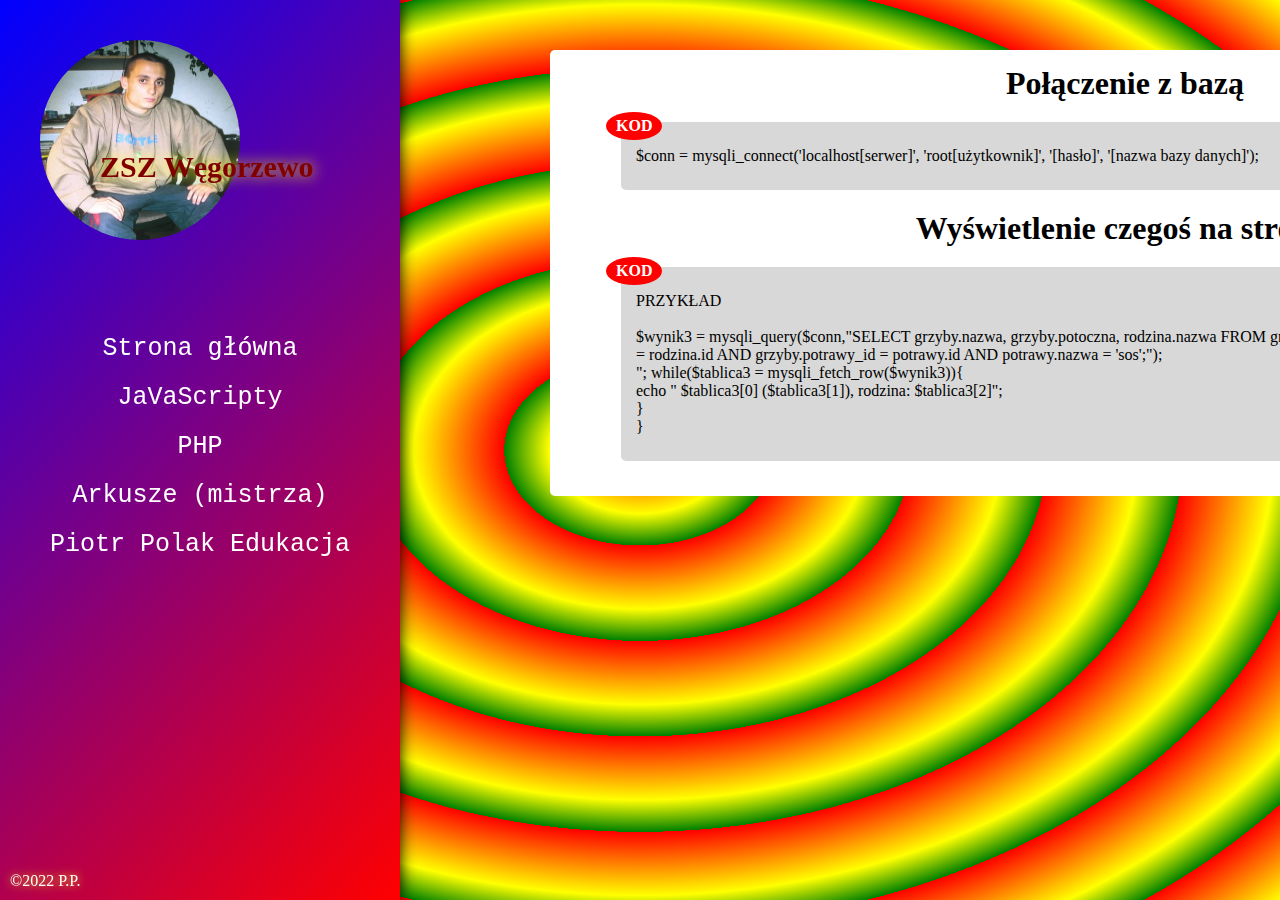
==== php.html @ b1805c00 "jaro" ====
<!DOCTYPE html>
<html lang="pl">
  <head>
    <meta charset="UTF-8" />
    <meta http-equiv="X-UA-Compatible" content="IE=edge" />
    <meta name="viewport" content="width=device-width, initial-scale=1.0" />
    <title>ZSZ - Strona główna</title>
    <link rel="stylesheet" href="style.css" />
    <script src="script.js"></script>
  </head>
  <body>
    <div class="flex-container">
      <nav>
        <section class="nav-logo">
          <a href="index.html"
            ><img class="nav-img" src="magik.webp" alt="logo" />
            <h1 class="nav-h1">ZSZ Węgorzewo</h1></a
          >
        </section>
        <section class="nav-list">
          <ul>
            <li><a href="index.html">Strona główna</a></li>
            <li><a href="javascript.html">JaVaScripty</a></li>
            <li><a href="#">PHP</a></li>
            <li>
              <a
                href="https://github.com/Chr1skyy/egzamin-zawodowy-2"
                target="_blank"
                >Arkusze (mistrza)</a
              >
            </li>
            <li>
              <a href="https://piotrpolakedu.cba.pl" target="_blank"
                >Piotr Polak Edukacja</a
              >
            </li>
          </ul>
        </section>
        <p>©2022 P.P.</p>
      </nav>
      <main>
        <section class="dupa-php">
          <h1>Połączenie z bazą</h1>
          <code>
            $conn = mysqli_connect('localhost[serwer]', 'root[użytkownik]',
            '[hasło]', '[nazwa bazy danych]');
          </code>

          <h1>Wyświetlenie czegoś na stronie</h1>
          <code>
            PRZYKŁAD <br /><br />
            $wynik3 = mysqli_query($conn,"SELECT grzyby.nazwa, grzyby.potoczna,
            rodzina.nazwa FROM grzyby, rodzina, potrawy WHERE grzyby.rodzina_id
            = rodzina.id AND grzyby.potrawy_id = potrawy.id AND potrawy.nazwa =
            'sos';"); <br />
            "; while($tablica3 = mysqli_fetch_row($wynik3)){<br />
            echo " $tablica3[0] ($tablica3[1]), rodzina: $tablica3[2]";<br />
            }<br />
            }
          </code>
        </section>
      </main>
    </div>
  </body>
</html>
---- style.css ----
* {
  margin: 0;
  padding: 0;
  box-sizing: border-box;
}

body {
  background-image: repeating-radial-gradient(red, yellow 10%, green 15%);
  background-attachment: fixed;
}

.flex-container {
  display: flex;
}

nav {
  height: 100vh;
  width: 400px;
  background-image: linear-gradient(-45deg, red, blue);
  position: fixed;
  box-shadow: 0 0 15px black;
}

.nav-logo {
  position: relative;
}

.nav-img {
  height: 200px;
  width: 200px;
  border-radius: 50%;
  margin: 40px;
  margin-bottom: 90px;
  /* top: 40px;
  left: 40px;
  position: absolute; */
}

.nav-h1 {
  font-family: "Comic sans MS";
  font-size: 30px;
  color: #800000;
  top: 150px;
  left: 100px;
  text-shadow: 0 0 15px yellow;
  position: absolute;
}

.nav-img:hover {
  box-shadow: 0 0 20px white;
}

.nav-list {
  font-family: monospace;
  font-size: 25px;
  text-align: center;
}

.nav-list li {
  margin-bottom: 20px;
}

.nav-list a {
  display: inline-block;
}

.nav-list a:link,
.nav-list a:visited {
  color: #fff;
  text-decoration: none;
}

.nav-list a:hover,
.nav-list a:active {
  color: #800000;
  text-transform: uppercase;
  font-weight: bold;
  text-shadow: 0 0 10px yellow;
}

nav p {
  color: #fff;
  font-family: "Comic sans MS";
  text-shadow: 0 0 10px yellow;
  position: absolute;
  bottom: 10px;
  left: 10px;
}

main {
  margin-left: 400px;
}

.robal1 {
  display: flex;
  justify-content: center;
  position: relative;
}

.robal {
  margin-top: 200px;
  margin-left: 200px;
  width: 500px;
  height: 500px;
  border-radius: 25%;
  overflow: hidden;
}

.robal2 {
  position: absolute;
  top: 450px;
  left: 300px;
  font-family: "Comic sans MS";
  color: blue;
  text-transform: uppercase;
  text-shadow: -5px 1px 0 greenyellow;
}

.dupa {
  margin: 50px 300px;
  padding: 15px;
  text-align: center;
  font-family: "Comic sans MS";
  background-color: #fff;
  border-radius: 5px;
}

.dupa h1 {
  margin-bottom: 20px;
}

form {
  margin-bottom: 15px;
}

code {
  display: inline-block;
  margin: 20px;
  padding: 25px 15px;
  background-color: #d8d8d8;
  border-radius: 5px;
  font-family: consolas;
  text-align: left;
  position: relative;
  width: 90%;
}

code::before {
  content: "KOD";
  background-color: red;
  color: white;
  padding: 5px 10px;
  border-radius: 50%;
  font-weight: bold;
  position: absolute;
  top: -10px;
  left: -15px;
}

.table-z3 {
  border-collapse: collapse;
  display: flex;
  justify-content: center;
  margin: 20px 0;
}

.table-z3 tr td {
  border: 1px solid black;
  padding: 10px;
}

.dupa-php {
  width: 1150px;
  margin: 50px 150px;
  padding: 15px;
  text-align: center;
  font-family: "Comic sans MS";
  background-color: #fff;
  border-radius: 5px;
}
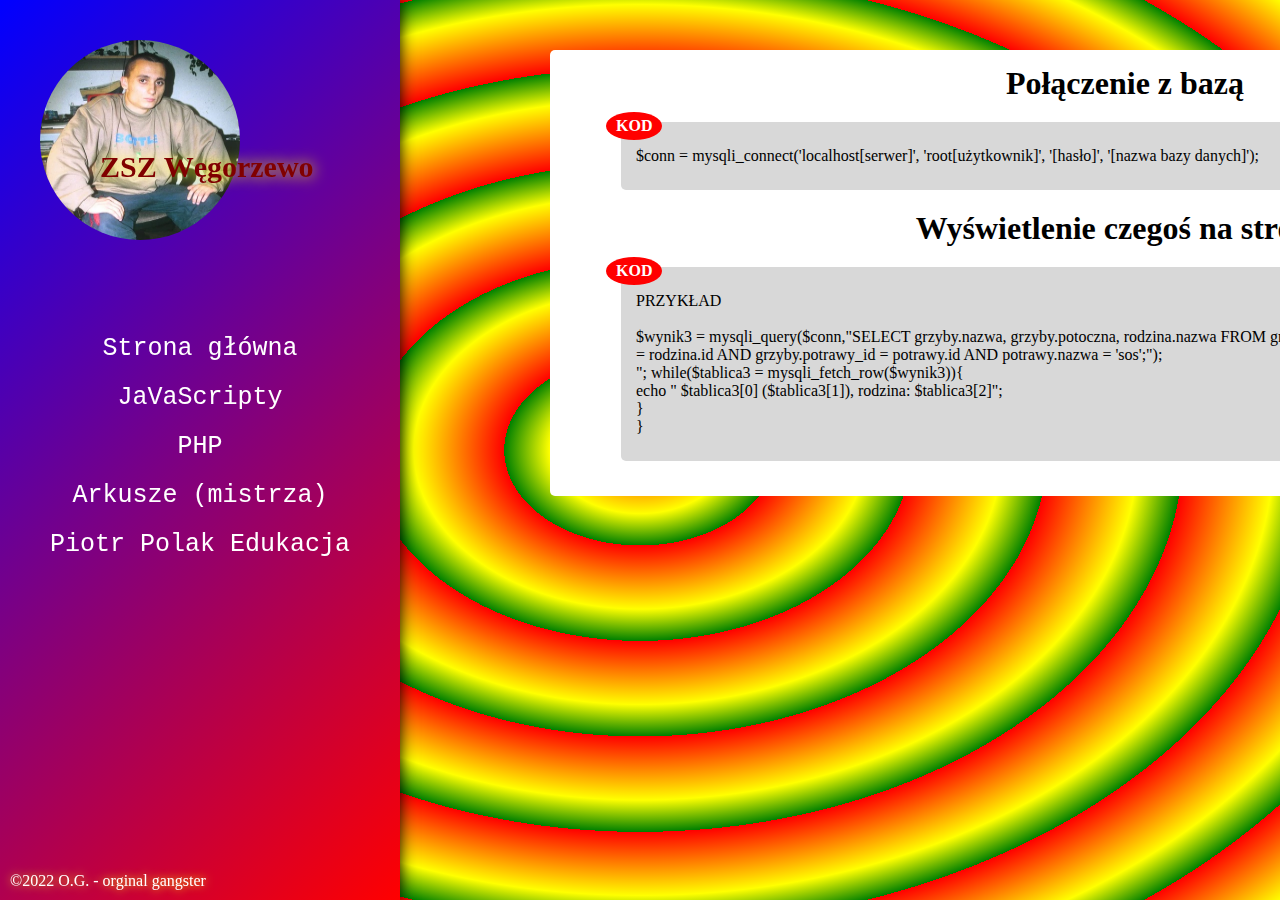
==== commit c716f495: "Update php.html" ====
--- a/php.html
+++ b/php.html
@@ -36,7 +36,7 @@
             </li>
           </ul>
         </section>
-        <p>©2022 P.P.</p>
+        <p>©2022 O.G. - orginal gangster</p>
       </nav>
       <main>
         <section class="dupa-php">
--- a/style.css
+++ b/style.css
@@ -31,9 +31,6 @@
   border-radius: 50%;
   margin: 40px;
   margin-bottom: 90px;
-  /* top: 40px;
-  left: 40px;
-  position: absolute; */
 }
 
 .nav-h1 {
